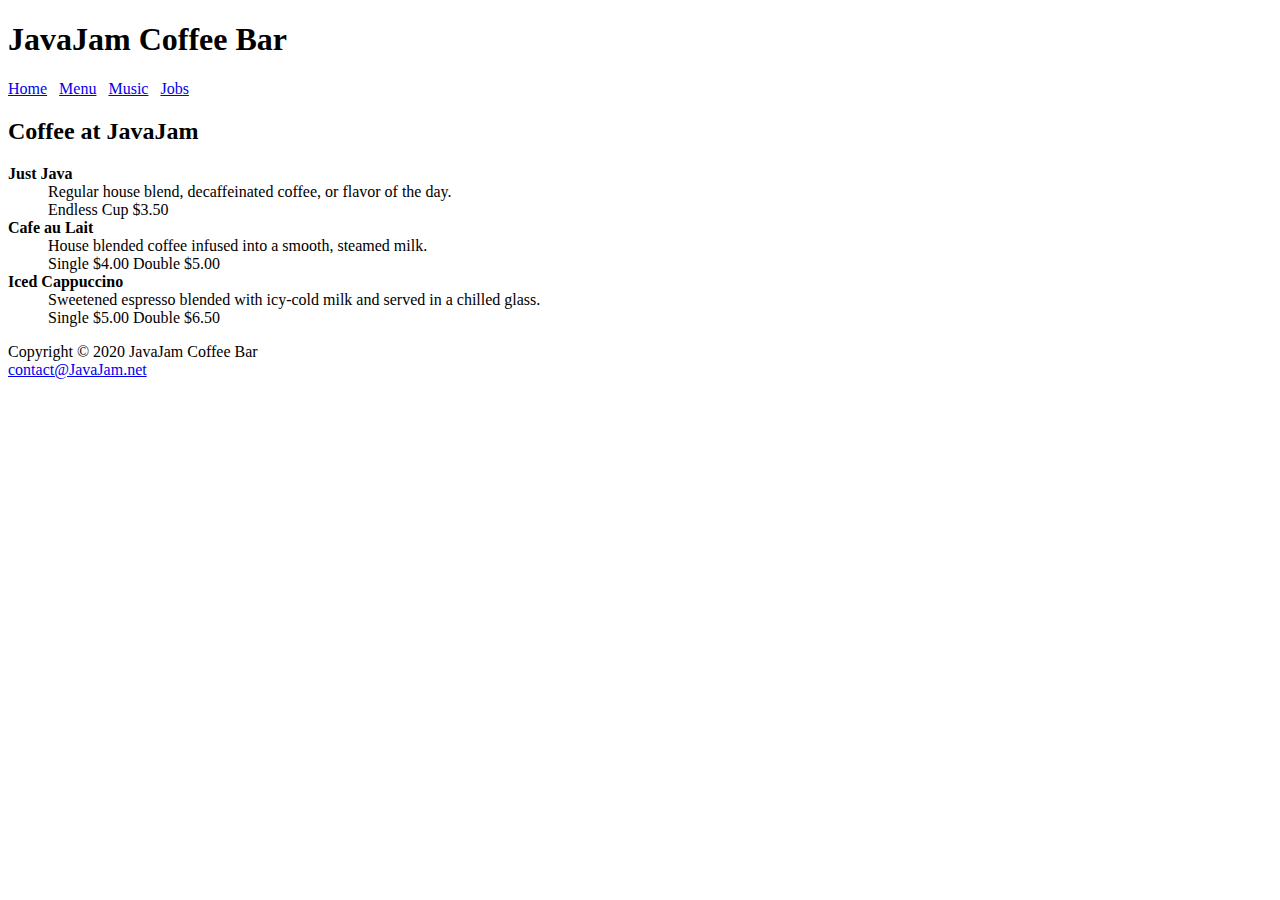
==== menu.html @ e29ef050 "Create menu.html" ====
<!DOCTYPE html>
<html lang="en">
<head>
<title>JavaJam Coffee Bar Menu</title>
<meta charset="utf-8">
<link href="javajam.css" rel="stylesheet">
</head>
<body>
<div id="wrapper">
<header>
<h1>JavaJam Coffee Bar</h1>
</header>
<nav>  
<a href="index.html">Home</a> &nbsp;
<a href="menu.html">Menu</a> &nbsp; 
<a href="music.html">Music</a> &nbsp; 
<a href="jobs.html">Jobs</a>
</nav>
<main>  
<h2>Coffee at JavaJam</h2>
<dl>  
  <dt><b>Just Java</b></dt>
  <dd>Regular house blend, decaffeinated coffee, or flavor of the day.</dd>
  <dd>Endless Cup $3.50</dd>
  <dt><b>Cafe au Lait</b></dt>  
  <dd>House blended coffee infused into a smooth, steamed milk.</dd>
  <dd>Single $4.00 Double $5.00</dd>
  <dt><b>Iced Cappuccino</b></dt>  
  <dd>Sweetened espresso blended with icy-cold milk and served in a chilled glass.</dd>
  <dd>Single $5.00 Double $6.50</dd>  
</dl>
</main>   
<footer>
  Copyright &copy; 2020 JavaJam Coffee Bar<br>  
  <a href="mailto:yourfirstname@yourlastname.com">contact@JavaJam.net</a> 
</footer>
</div>
</body>
</html>
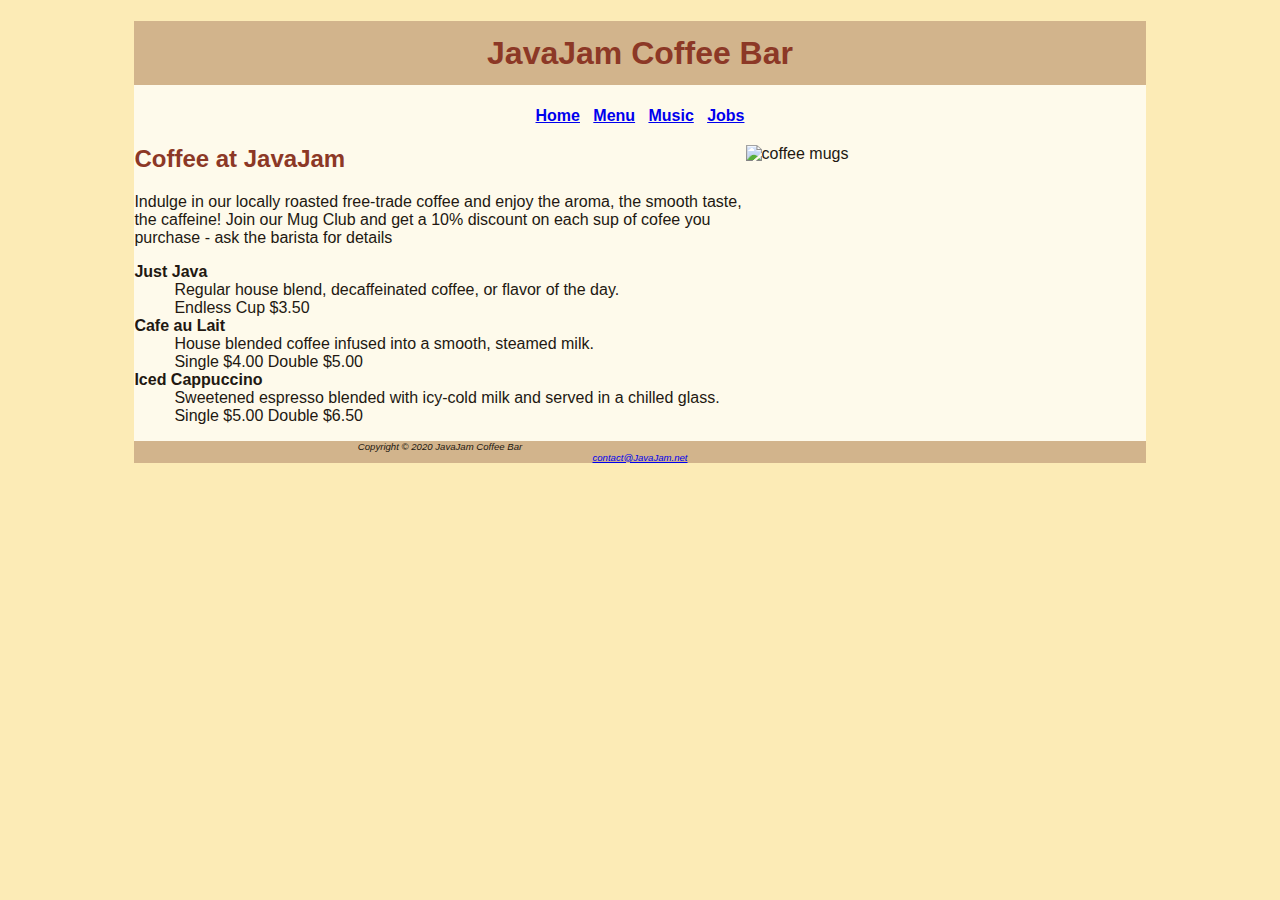
==== commit 16b921da: "Update menu.html" ====
--- a/menu.html
+++ b/menu.html
@@ -17,7 +17,10 @@
 <a href="jobs.html">Jobs</a>
 </nav>
 <main>  
+<img scr="mugs.jpg" alt="coffee mugs" align="right" width="400" height="299">
 <h2>Coffee at JavaJam</h2>
+<p>Indulge in our locally roasted free-trade coffee and enjoy the aroma, the smooth taste, the caffeine! Join our Mug Club and get a 10% discount on each sup of cofee you
+purchase - ask the barista for details</p>
 <dl>  
   <dt><b>Just Java</b></dt>
   <dd>Regular house blend, decaffeinated coffee, or flavor of the day.</dd>
--- a/javajam.css
+++ b/javajam.css
@@ -0,0 +1,23 @@
+body { background-color: #FCEBB6;
+       color: #221811;
+	   font-family: Tahoma, Arial, sans-serif; 
+}
+#wrapper { background-color: #FEFAEB;
+           margin-left: auto;
+           margin-right: auto;
+           width: 80%;
+}   
+header { background-color: #D2B48C; 
+         color: #8C3826; 
+		 text-align: center; 
+}
+h1 { line-height: 200%; }
+h2 { color: #8C3826; }
+nav { font-weight: bold; 
+	  text-align: center;
+}
+footer { background-color: #D2B48C;
+	 font-size: .60em;
+	 font-style: italic;
+	 text-align: center;
+}
